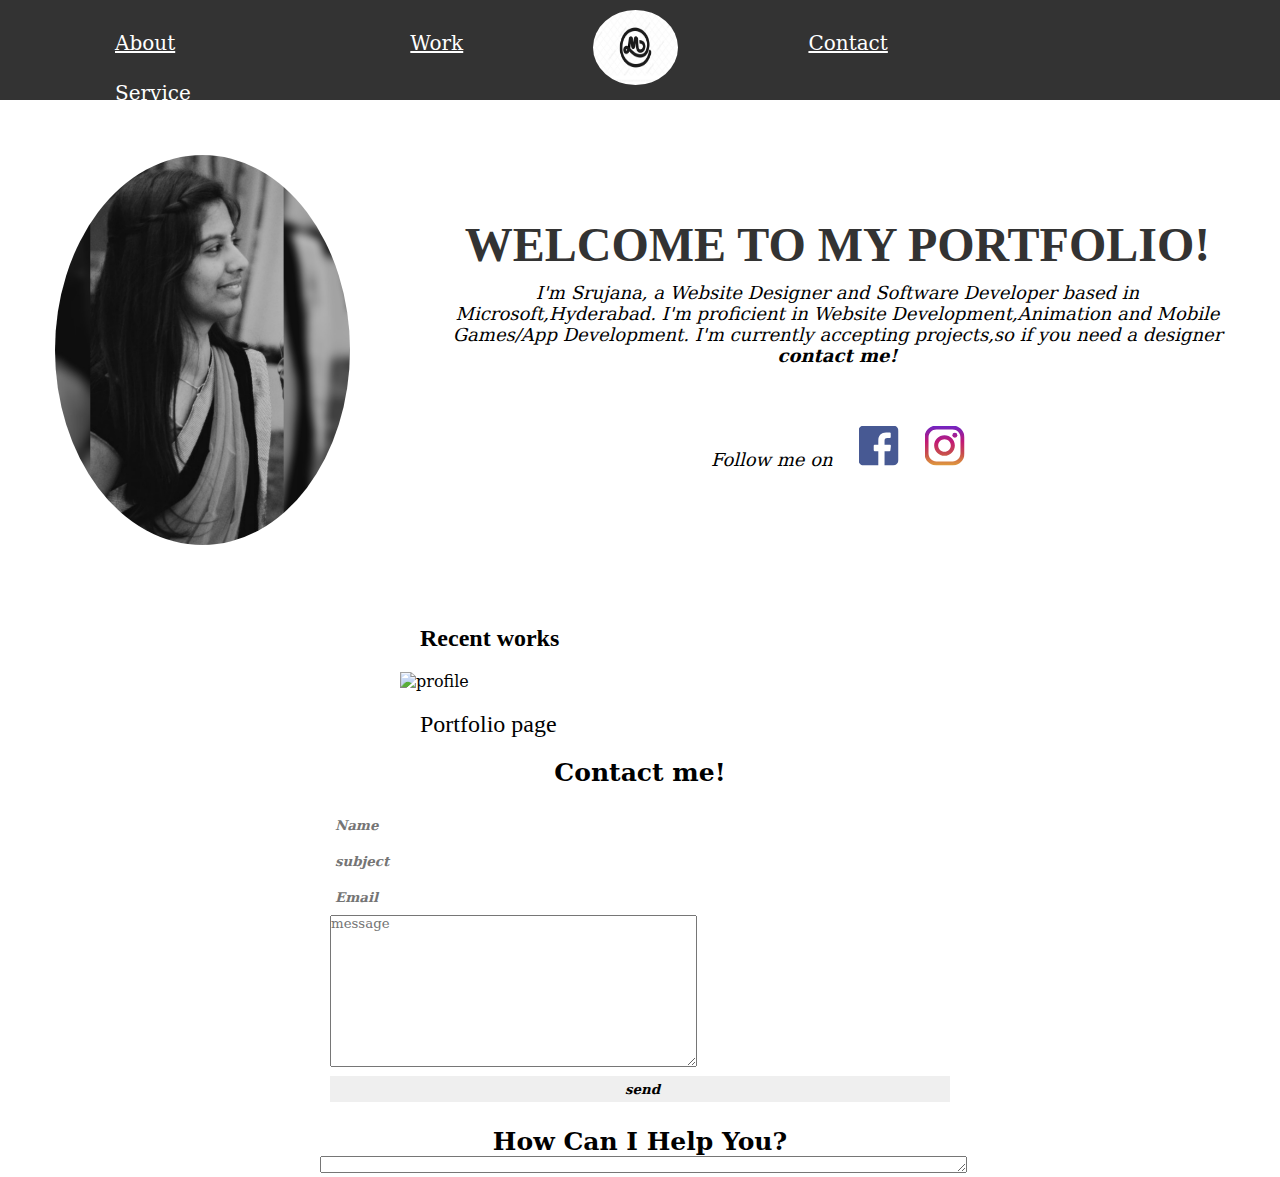
==== index.html @ 3574190d "Add files via upload" ====
<!DOCTYPE html>
<html lang="en" dir="ltr">
  <head>
    <meta charset="utf-8">
    <title>Srujana</title>
    <link rel="stylesheet" href="./stylesheet.css">
  </head>
  <body>
    <div class="container">
      <div class="nav_bar">
        <ul>
          <li><a href="#about">About</a></li>
          <li><a href="#work">Work</a></li>
          <li><img src=".\image\logo.jpg" alt="profile"></li>
          <li><a href="#contact">Contact</a></li>
          <li><a href="#service">Service</a></li>
      </ul>
    </div>
    <div class="block_1">
          <div class="profile_bar">
            <img src=".\image\pc.jpg" >
          </div>
          <div class="bio">
            <h1 style="font-size:3em">WELCOME TO MY PORTFOLIO!</h1>
            <p> I'm Srujana, a Website Designer and Software Developer based in Microsoft,Hyderabad.
              I'm proficient in Website Development,Animation and Mobile Games/App Development.
              I'm currently accepting projects,so if you need a designer <b>contact me!</b>
            </p>
            <p class="follow_me">Follow me on
                <img src=".\image\face.svg  ">
                <img src=" .\image\in.svg ">
            </p>
          </div>
    </div>
      <div class="work_container" id="work">
                  <b>  <p>Recent works</p></b>

                        <div class="work">
                        <img src="C:\Users\m.srujana\Desktop\portfolio1\work\port.jpg" alt="profile">
                        <p class="title">Portfolio page</p>
                      </div>
        </div>
              <div class="contactme" id="contact">
                  <p><b>Contact me!</b></p>
                  <div class="dm">
                   <form action="" method="post">
                       <input type="text" placeholder="Name" name="name"><br>
                       <input type="text" placeholder="subject" name="subject"><br>
                       <input type="email" placeholder="Email" name="Email"><br>
                       <textarea name="message" placeholder="message"  rows="10"cols="50" ></textarea>
                       <input type="submit" value="send">
                   </form>
               </div>
            </div>
              <div class="services" id="service">
                <p><b>How Can I Help You?</b></p>
                <div class="ser">
                  <form action="" method="post">
                     <textarea name="message" placeholder=""  rows="1" cols="90" ></textarea><br>
                   </form>
              </div>
            </div>
      </div>
  </body>
</html>
<!--m change ledhu->
<!--  -->
---- stylesheet.css ----
*{
    margin: 0px;
    padding: 0px;

    font-family: 'serif';
}
.nav_bar{
  width: 100%;
  background: #333;
}
.nav_bar ul{
    width: fit-content;
    height: 100px;
    margin: 0 auto;
}
  .nav_bar ul li {
    display: inline-block;
    padding: 10px;
    height: 30px;
    text-align: center;
}
.nav_bar ul li img{
    width: 85px;
    height: 75px;
    display: block;
    /* padding: 2px; */
    border-radius: 50%;
}
.nav_bar ul li a{
  color:white;
  font-size: 20px;
  text-decoration:underline;
  padding: 105px;
  margin: 0 auto;

}
.block_1{
    height: 505px;
    position: relative;
}
.block_1 div{
    display: inline-block;
}
.profile_bar{
    width: 300px;
    padding: 55px;
}
.profile_bar img{
  width: 295px;
  height: 390px;
  border-radius: 50%;

}
.bio{
    width: 790px;
    position: absolute;
    top: 50%;
    left: 50%;
    transform: translate(-25%,-50%);
}
.follow_me {
    margin-top: 30px;
}
.follow_me img{
    width: 40px;
    padding-left: 20px;
}
.bio h1{
  font-size:3em;
  font-family:serif;
  color:#333;
  text-transform:uppercase;
  text-align: center;
}
.bio p{
    font-style: oblique;
    font-size: large;
    padding-top: 10px;
    padding-bottom: 20px;
    text-align: -webkit-center;
}
.work img
{
  position: relative;
  left:400px;
  width:400px;
}
.work_container p{
  position: relative;
  left:400px;
  text-align:justify;
  padding: 20px;
  font-size: 1.5em;
  font-family: serif;
}
.contactme p{
  font-size: 25px;
  text-align:center;
  margin: 0 auto;
}
.dm {
  padding: 20px;
  box-shadow: 20px;
}
.dm form{
  width: 50%;
  border-radius:1px solid black;
    margin: 0 auto;
}
.dm form input {
    width: 100%;
    padding: 5px 0px 5px 5px;
    border: none;
    margin: 5px 0px;
    color:black;
    font-weight: bold;
    font-style: oblique;
}
.ser form{
  width: 50%;
  border-radius:1px solid black;
    margin: 0 auto;
}
.ser form input {
    width: 100%;
    padding: 5px 0px 5px 5px;
    border: none;
    margin: 5px 0px;
    color:black;
    font-weight: bold;
    font-style: oblique;
}
.services p{
  font-size: 25px;
  text-align:center;
  margin: 0 auto;
}
/**/
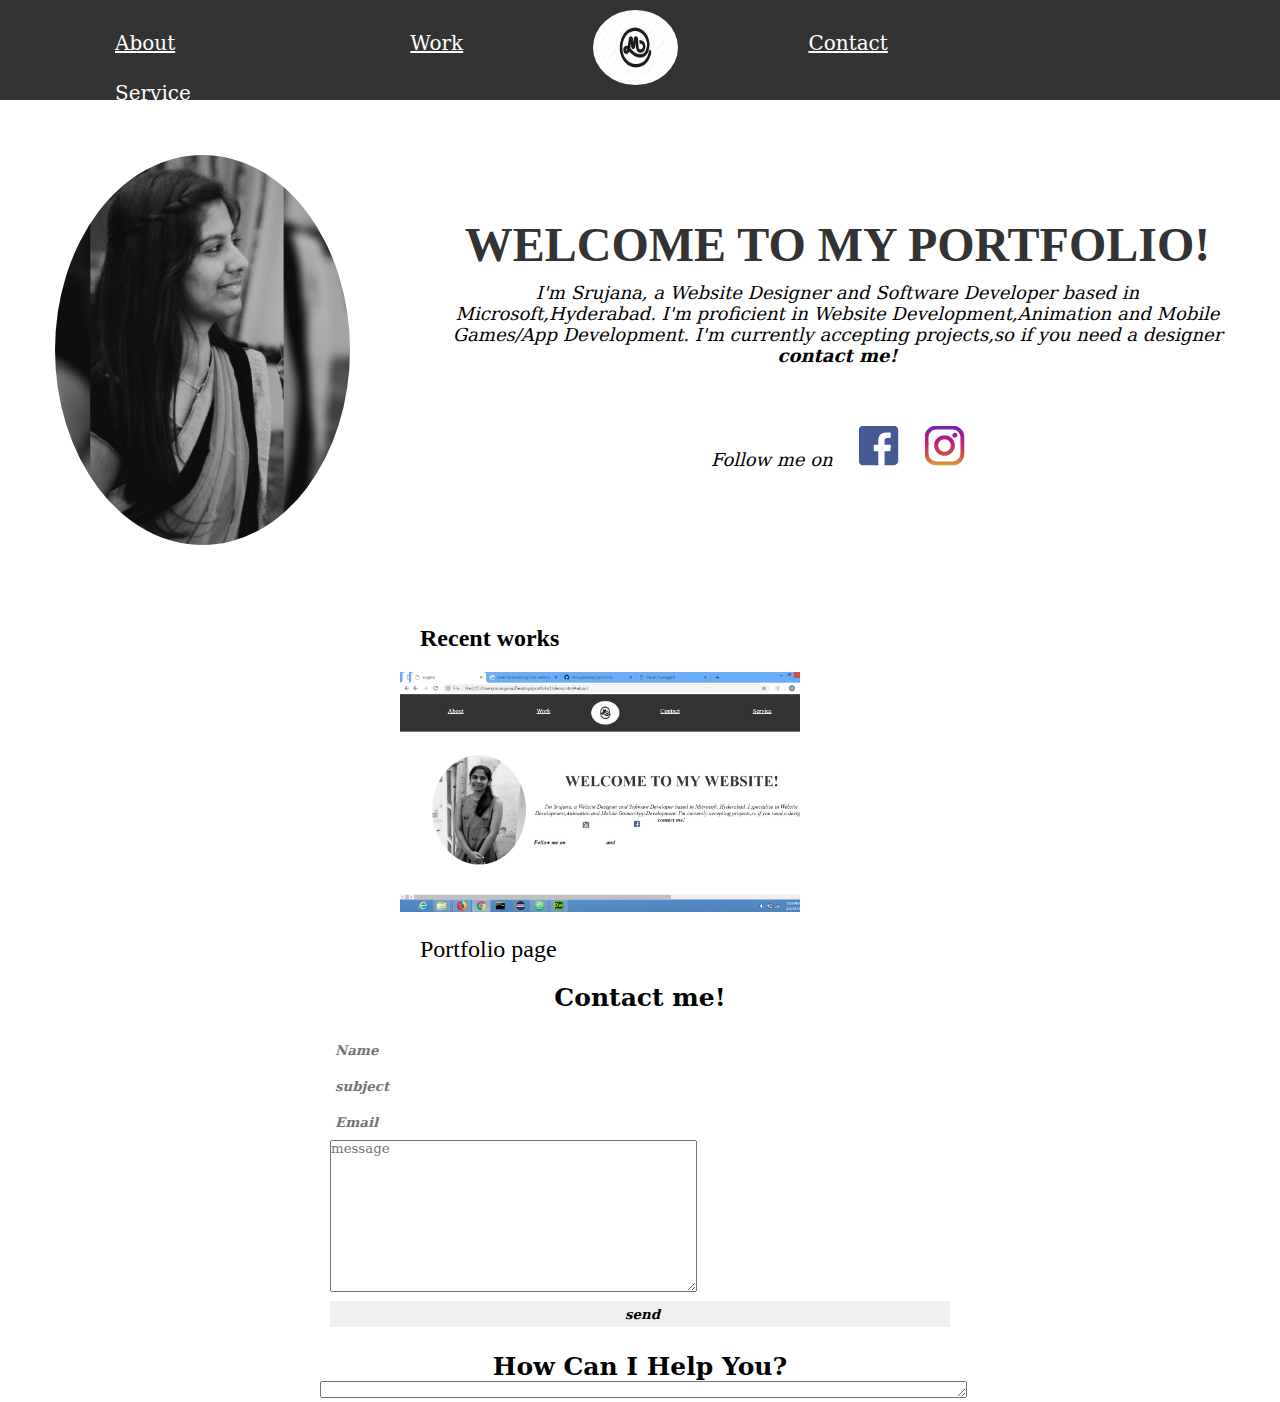
==== commit 03a87b9c: "Add files via upload" ====
--- a/index.html
+++ b/index.html
@@ -36,7 +36,7 @@
                   <b>  <p>Recent works</p></b>
 
                         <div class="work">
-                        <img src="C:\Users\m.srujana\Desktop\portfolio1\work\port.jpg" alt="profile">
+                        <img src=".\work\port.jpg" alt="profile">
                         <p class="title">Portfolio page</p>
                       </div>
         </div>
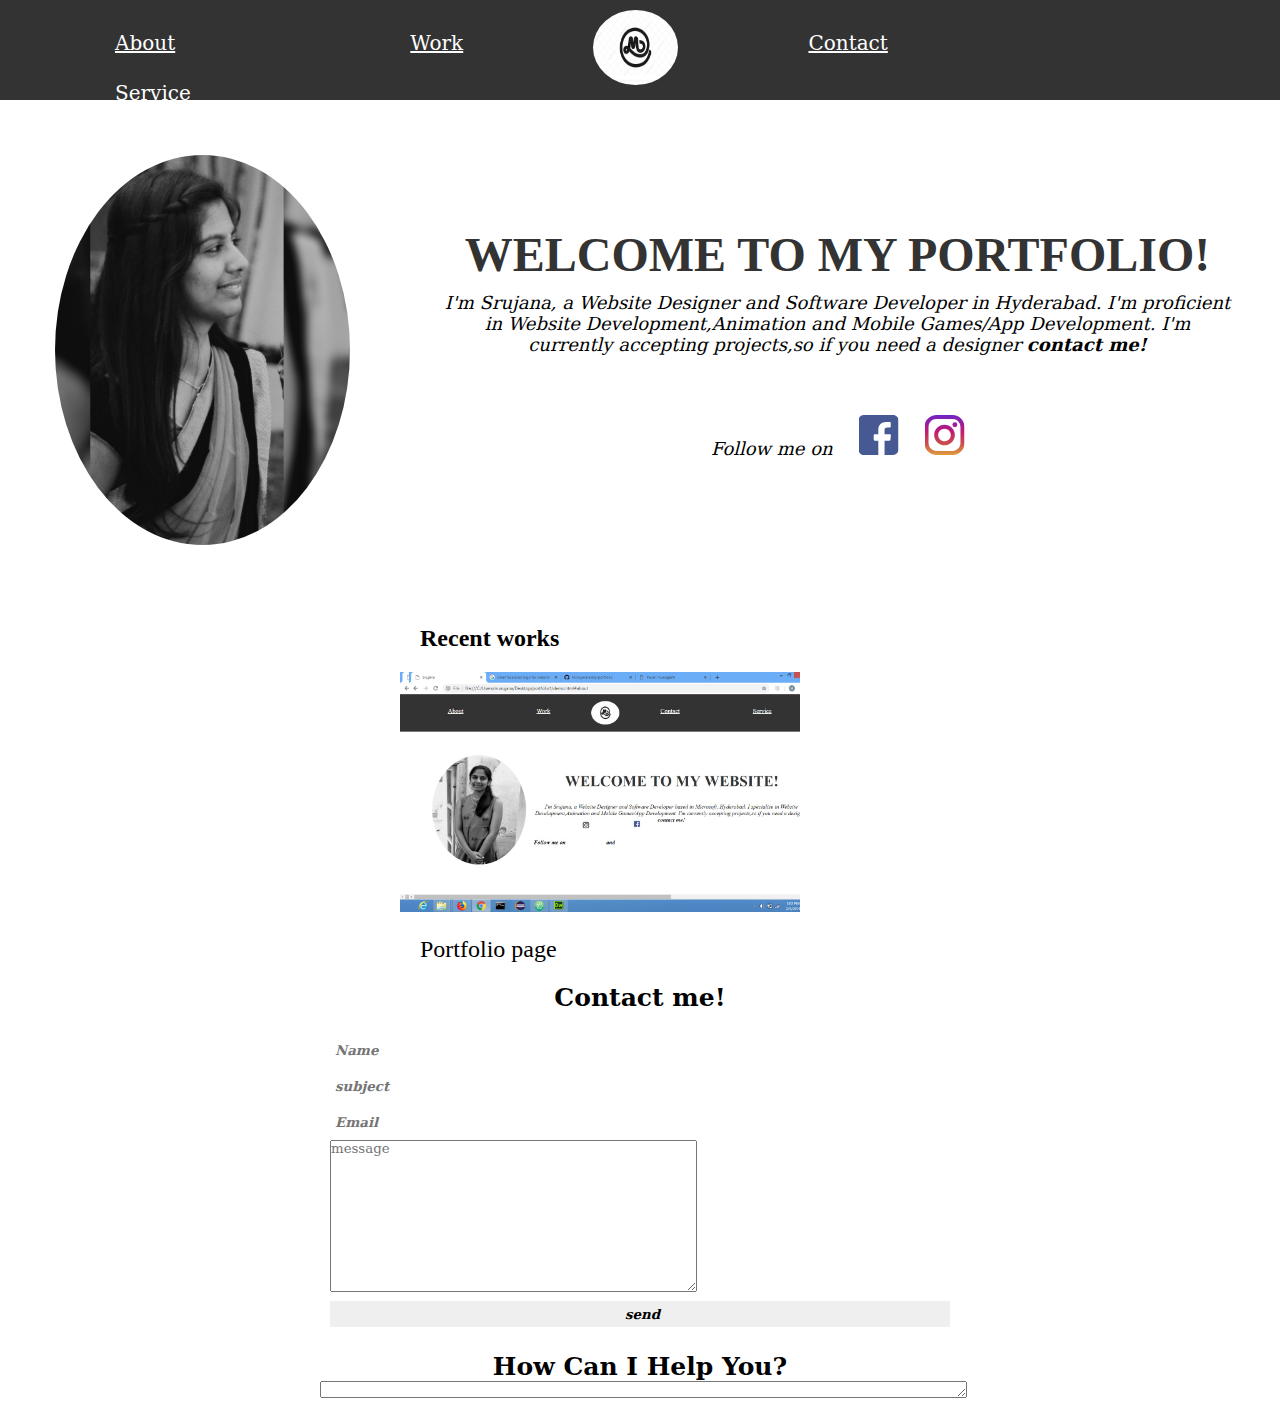
==== commit b0b9c485: "Add files via upload" ====
--- a/index.html
+++ b/index.html
@@ -22,7 +22,7 @@
           </div>
           <div class="bio">
             <h1 style="font-size:3em">WELCOME TO MY PORTFOLIO!</h1>
-            <p> I'm Srujana, a Website Designer and Software Developer based in Microsoft,Hyderabad.
+            <p> I'm Srujana, a Website Designer and Software Developer in Hyderabad.
               I'm proficient in Website Development,Animation and Mobile Games/App Development.
               I'm currently accepting projects,so if you need a designer <b>contact me!</b>
             </p>
